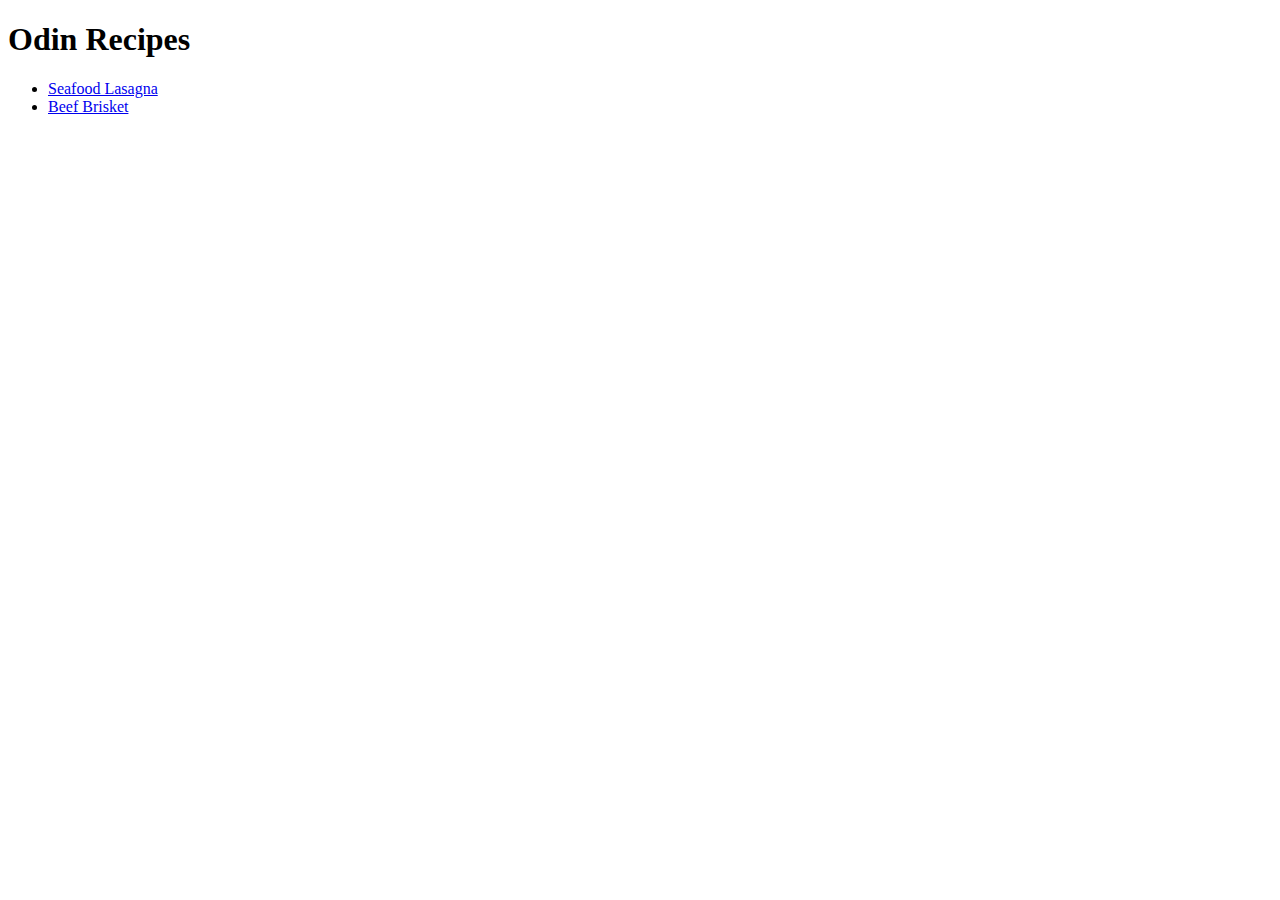
==== index.html @ c4be6850 "Add ordered list to index.html & fix beef_brisket.html" ====
<!DOCTYPE html>
<html lang="en">
    <head>
        <meta charset="UTF-8">
        <title>Odin Recipes</title>
    </head>

    <body>
        <h1>Odin Recipes</h1>

        <ul>
            <li><a href="./recipes/lasagna.html">Seafood Lasagna</a></li>
            <li><a href="./recipes/beef_brisket.html">Beef Brisket</a></li>
        </ul>
    </body>
</html>
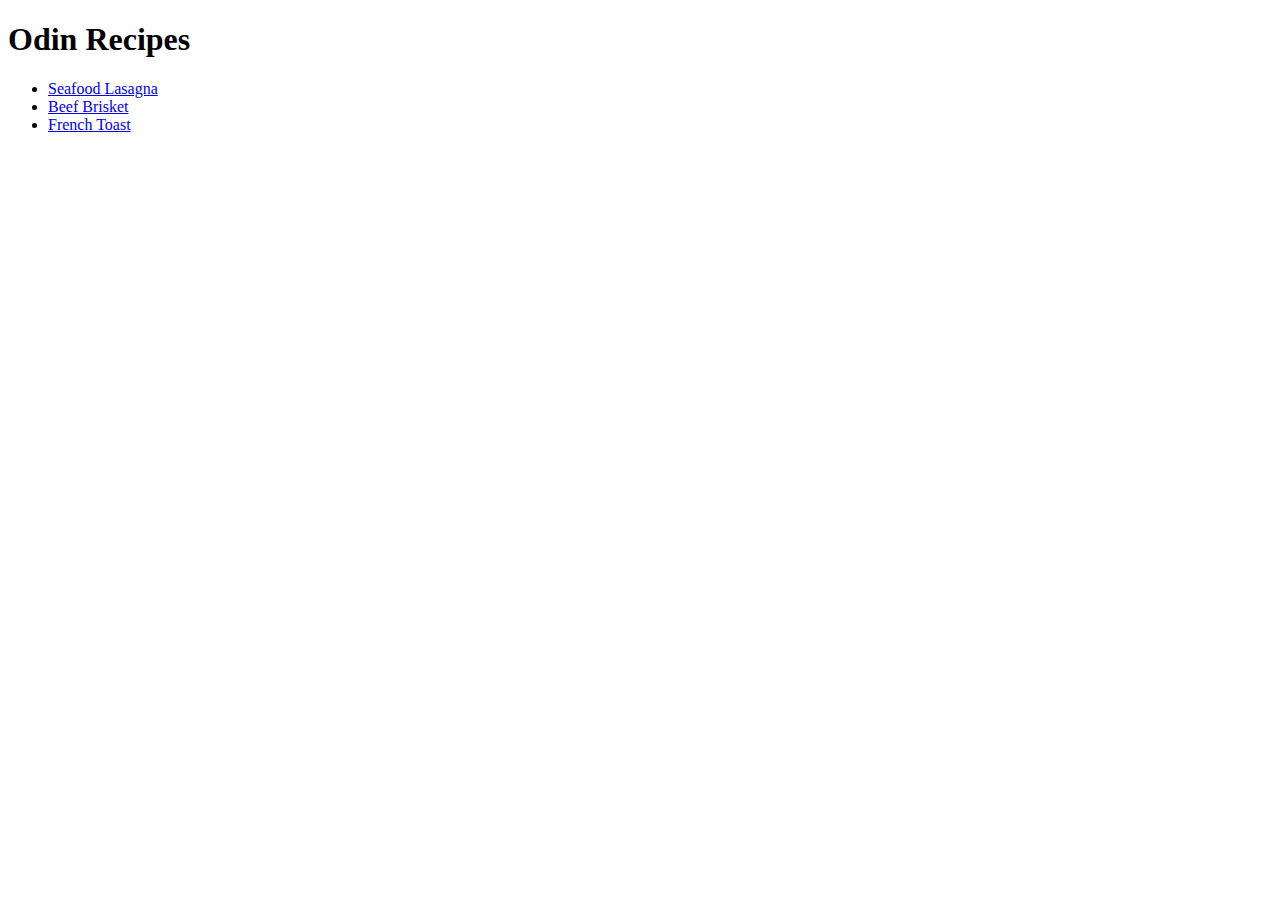
==== commit 57608cd5: "Add french_toast.html" ====
--- a/index.html
+++ b/index.html
@@ -11,6 +11,7 @@
         <ul>
             <li><a href="./recipes/lasagna.html">Seafood Lasagna</a></li>
             <li><a href="./recipes/beef_brisket.html">Beef Brisket</a></li>
+            <li><a href="./recipes/french_toast.html">French Toast</a></li>
         </ul>
     </body>
 </html>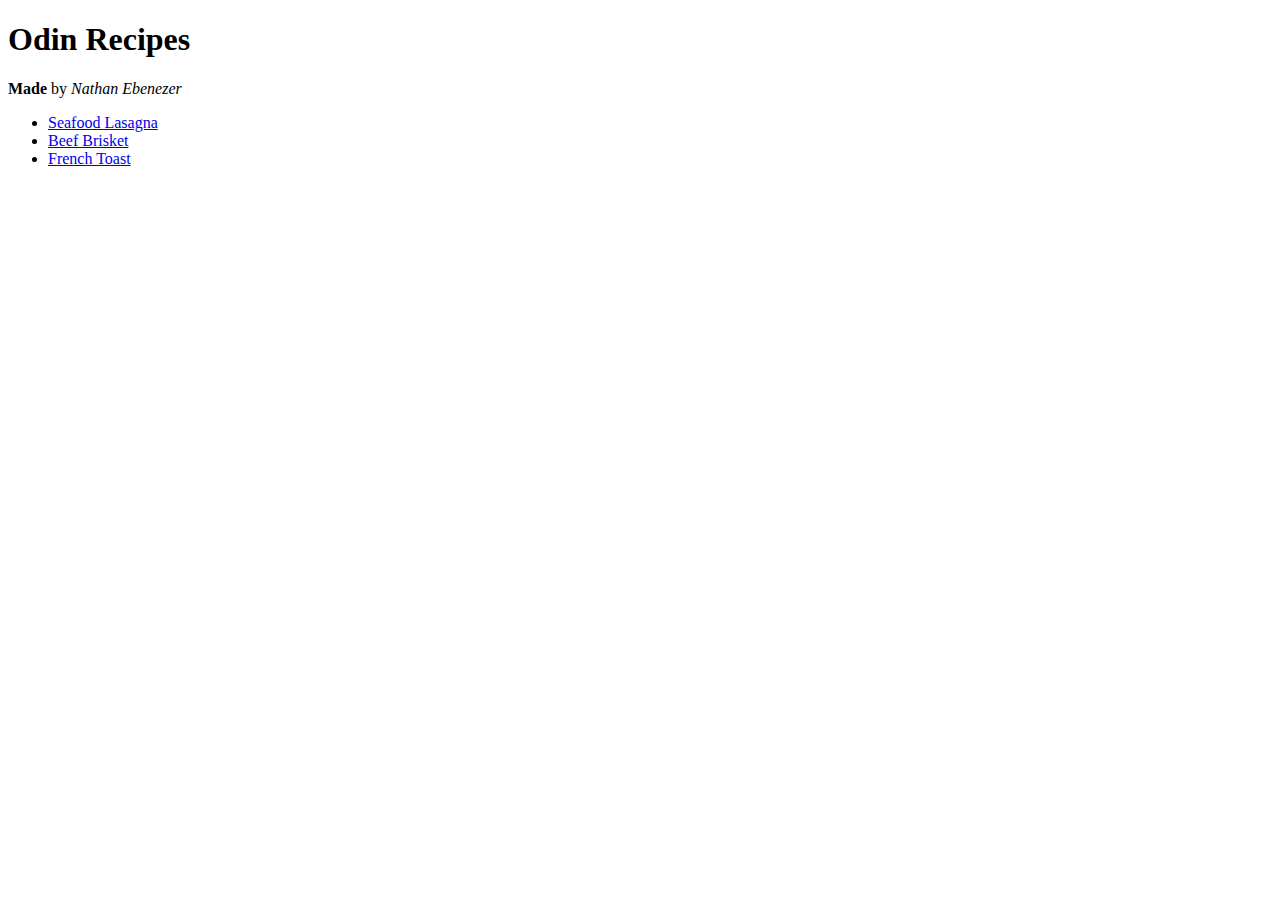
==== commit 365d1a37: "Add author to index.html" ====
--- a/index.html
+++ b/index.html
@@ -7,7 +7,7 @@
 
     <body>
         <h1>Odin Recipes</h1>
-
+        <p><strong>Made</strong> by <em>Nathan Ebenezer</em></p>
         <ul>
             <li><a href="./recipes/lasagna.html">Seafood Lasagna</a></li>
             <li><a href="./recipes/beef_brisket.html">Beef Brisket</a></li>
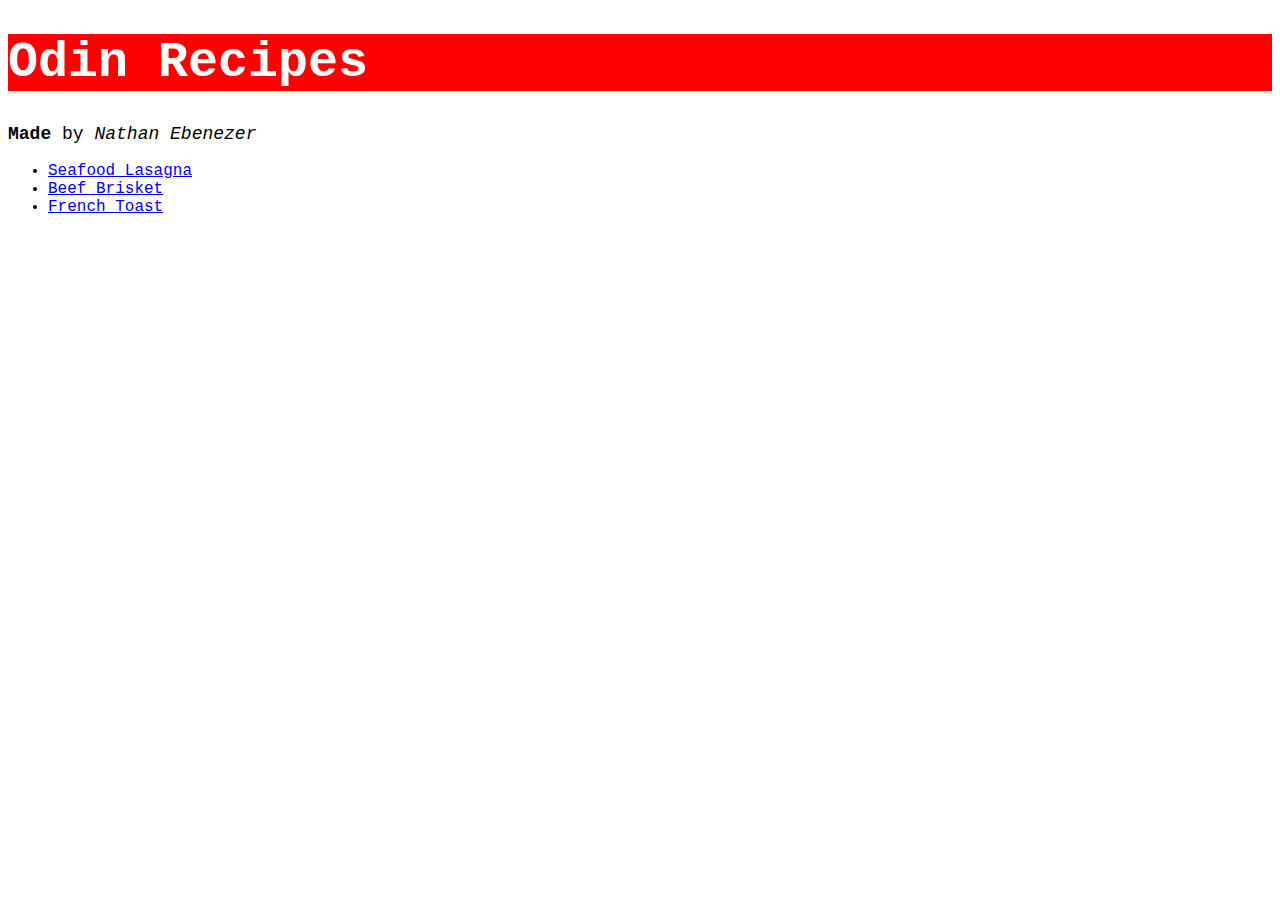
==== commit 3675208e: "Add styles.css" ====
--- a/index.html
+++ b/index.html
@@ -3,6 +3,7 @@
     <head>
         <meta charset="UTF-8">
         <title>Odin Recipes</title>
+        <link rel="stylesheet" href="styles.css">
     </head>
 
     <body>
--- a/styles.css
+++ b/styles.css
@@ -0,0 +1,36 @@
+* {
+    font-family: 'Courier New', Courier, monospace;
+}
+
+img {
+    display:block;
+    margin-left: auto;
+    margin-right: auto;
+}
+
+h1 {
+    font-size: 50px;
+    color: white;
+    background-color: red;
+}
+
+h2 {
+    font-size: 30px;
+    color:brown;
+    text-align: center;
+}
+
+p {
+    font-size: 18px;
+}
+
+.description {
+    font-size: 22px;
+    text-align:center;
+}
+
+.ingredients, .steps {
+    font-size: 18px;
+    text-align: left;
+    background-color: bisque;
+}